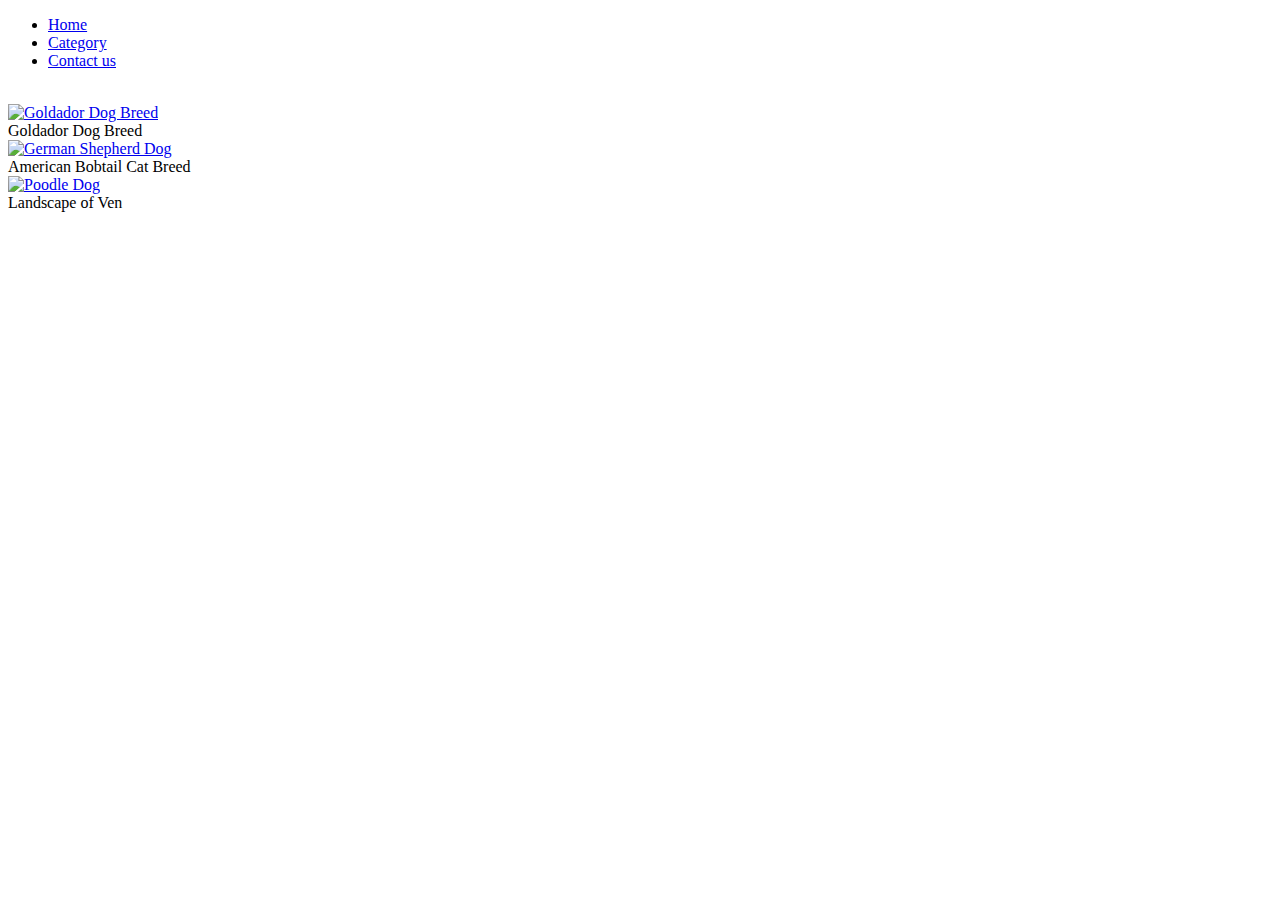
==== project05/index.html @ 03e28e0c "New commit" ====
<!DOCTYPE html>
<html lang="en">

<head>
    <meta charset="UTF-8">
    <meta http-equiv="X-UA-Compatible" content="IE=edge">
    <meta name="viewport" content="width=device-width, initial-scale=1.0">
    <title>Dog Breeds</title>
    <link rel="apple-touch-icon" sizes="180x180" href="/icon/apple-touch-icon.png">
    <link rel="icon" type="image/png" sizes="32x32" href="/icon/favicon-32x32.png">
    <link rel="icon" type="image/png" sizes="16x16" href="/icon/favicon-16x16.png">
    <link rel="manifest" href="/icon/site.webmanifest">
    <link rel="stylesheet" type="text/css" href="/css/mainstyle.css" />
    <link rel="stylesheet" type="text/css" href="/css/menustyle.css" />
</head>

<body>
    <ul class="head">
        <li class="head"><a class="active" href="/index.html">Home</a></li>
        <li class="head"><a href="#Category">Category</a></li>
        <li class="head"><a href="/html/contact.html">Contact us</a></li>
    </ul>

    <div id="bannerBase">
        <div id="banner">
            <img id="bannerImg" src="/image/banner1.jpeg" alt="">
        </div>
        <!-- <button class="arrow_left" onclick="fncGoToPage(1)"> L </button>
        <button class="arrow_Right" onclick="fncGoToPage(2)"> R </button> -->

        <!-- <div class="arrow_left"> L </div>
        <div class="arrow_right"> R </div> -->
    </div>

    <div class="mainblock">
        <div class="gallery">
            <a target="_self" href="./html/goldador.html">
                <img src="https://www.purina.co.uk/sites/default/files/styles/square_medium_440x440/public/2022-07/Goldador.jpg?itok=Eii-tlZ0" alt="Goldador Dog Breed" width="600" height="400">
            </a>
            <div class="desc">Goldador Dog Breed</div>
        </div>

        <div class="gallery">
            <a target="_self" href="./html/germanshepherd.html">
                <img src="https://www.purina.co.uk/sites/default/files/styles/square_medium_440x440/public/2022-09/german%20shepherd.jpg?h=36f95f45&itok=Z-qlpOCv" alt="German Shepherd Dog" width="600" height="400">
            </a>
            <div class="desc">American Bobtail Cat Breed</div>
        </div>

        <div class="gallery">
            <a target="_self" href="./html/poodle.html">
                <img src="https://www.purina.co.uk/sites/default/files/2022-09/Poodle%20toy.jpg?h=1c913292&itok=JseYEq5R" alt="Poodle Dog" width="600" height="400">
            </a>
            <div class="desc">Landscape of Ven </div>
        </div>

    </div>

<script>
    // function fncGoToPage(intPageNumber) {
    //     currentBannerImg = document.getElementById("banner");
        
    //     if (intPageNumber == 1) {
    //         currentBannerImg.

    //     } else {

    //     }

    // }


</script>

    <!-- <footer>
        <p>@Copyright 2023<br>
        <a href="#service@animalshome.se">service@animalshome.se</a></p>
    </footer> -->
</body>

</html>
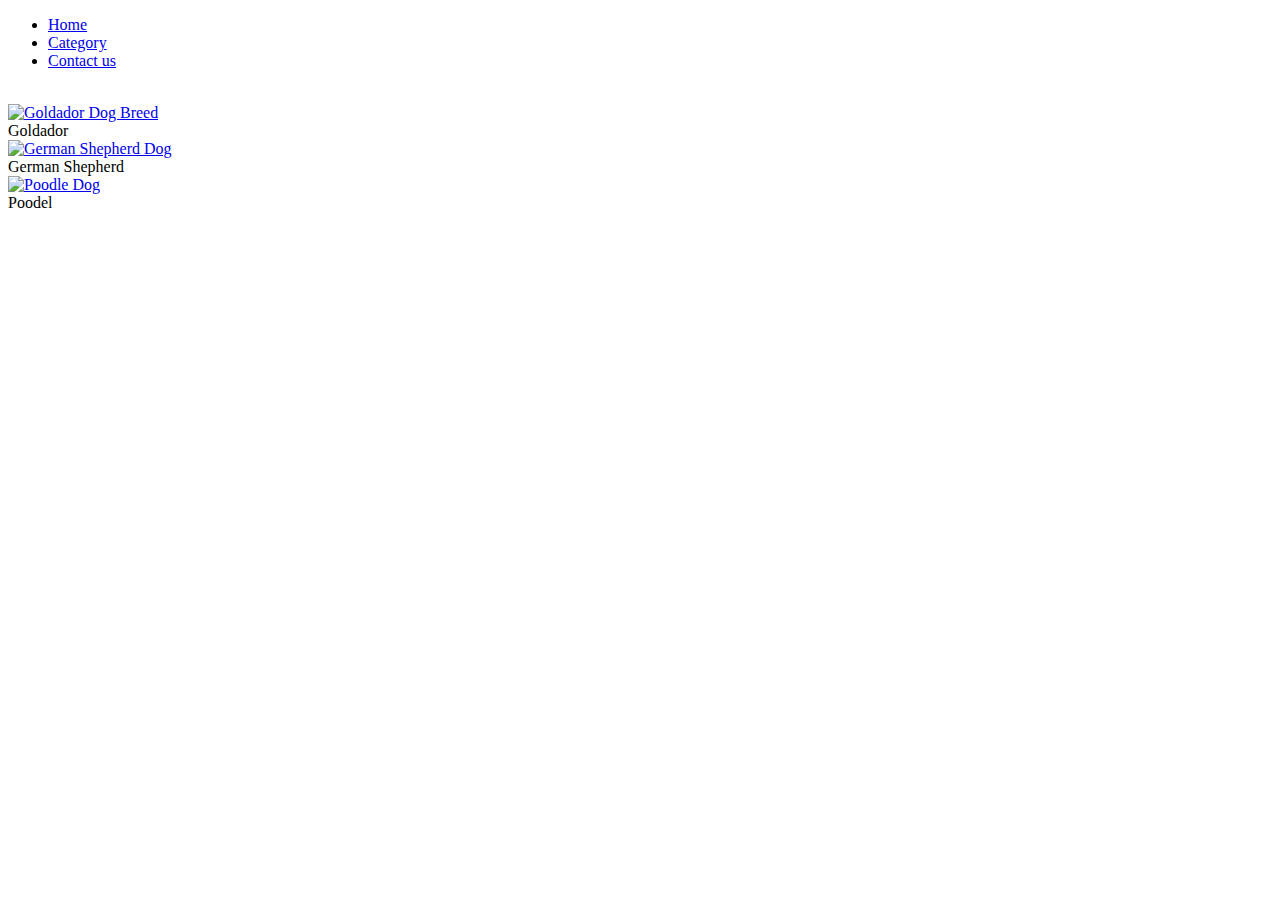
==== commit b4e4d5f5: "Correction" ====
--- a/project05/index.html
+++ b/project05/index.html
@@ -37,21 +37,21 @@
             <a target="_self" href="./html/goldador.html">
                 <img src="https://www.purina.co.uk/sites/default/files/styles/square_medium_440x440/public/2022-07/Goldador.jpg?itok=Eii-tlZ0" alt="Goldador Dog Breed" width="600" height="400">
             </a>
-            <div class="desc">Goldador Dog Breed</div>
+            <div class="desc">Goldador</div>
         </div>
 
         <div class="gallery">
             <a target="_self" href="./html/germanshepherd.html">
                 <img src="https://www.purina.co.uk/sites/default/files/styles/square_medium_440x440/public/2022-09/german%20shepherd.jpg?h=36f95f45&itok=Z-qlpOCv" alt="German Shepherd Dog" width="600" height="400">
             </a>
-            <div class="desc">American Bobtail Cat Breed</div>
+            <div class="desc">German Shepherd</div>
         </div>
 
         <div class="gallery">
             <a target="_self" href="./html/poodle.html">
                 <img src="https://www.purina.co.uk/sites/default/files/2022-09/Poodle%20toy.jpg?h=1c913292&itok=JseYEq5R" alt="Poodle Dog" width="600" height="400">
             </a>
-            <div class="desc">Landscape of Ven </div>
+            <div class="desc">Poodel</div>
         </div>
 
     </div>
